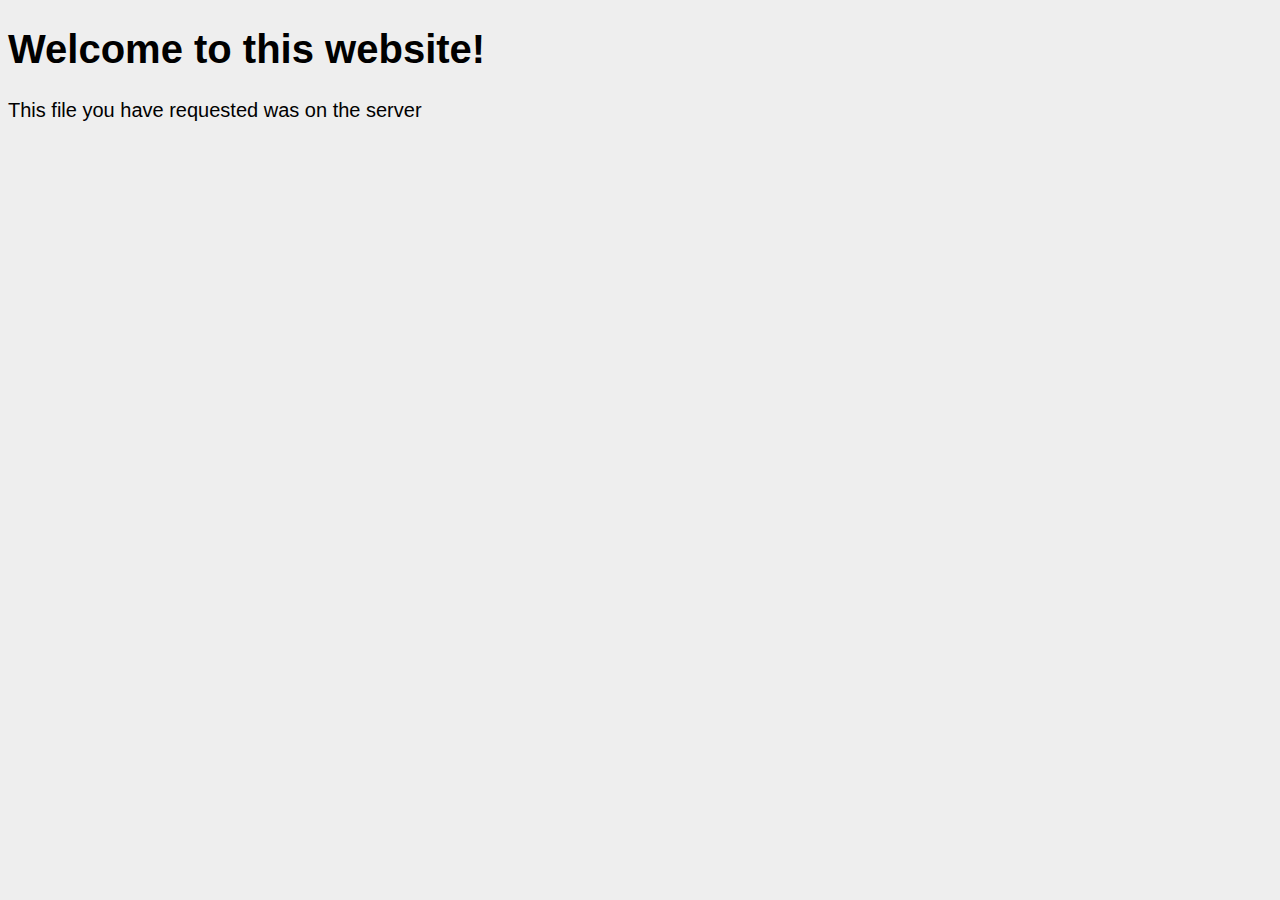
==== Python Web Server/index.html @ b3f5dee2 "first commit" ====
<!DOCTYPE html>
<html lang="en">
<head>
    <meta charset="UTF-8">
    <meta name="viewport" content="width=device-width, initial-scale=1.0">
    <title>Document</title>
    <link rel="stylesheet" href="style.css">
</head>
<body>
    <h1>Welcome to this website!</h1>
    <p>This file you have requested was on the server</p>
</body>
</html>
---- Python Web Server/style.css ----
body {
    font-family: 'Gill Sans', 'Gill Sans MT', Calibri, 'Trebuchet MS', sans-serif;
    font-size: 20px;
    background-color: #EEE;
}
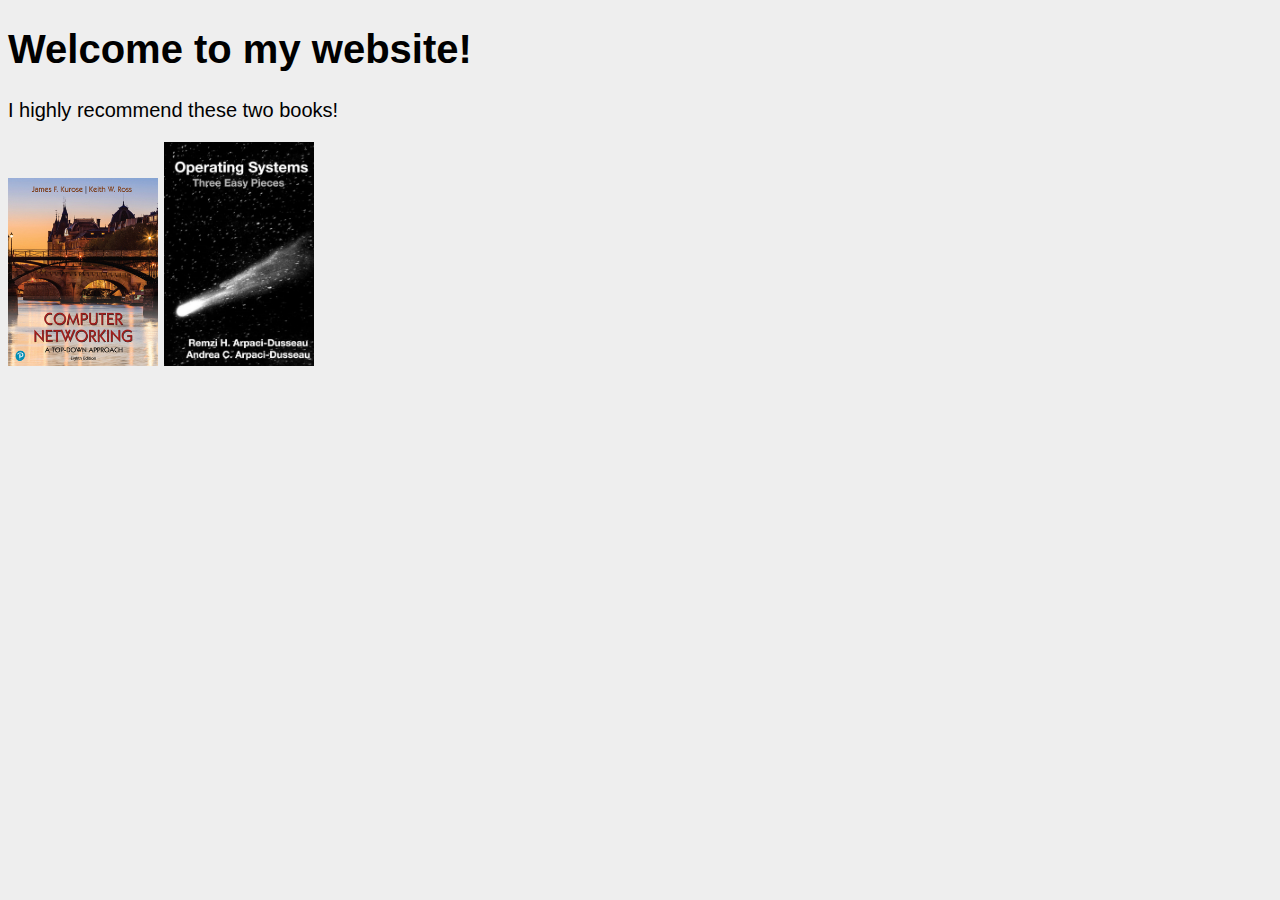
==== commit 7229c835: "refactoring" ====
--- a/Python Web Server/index.html
+++ b/Python Web Server/index.html
@@ -4,10 +4,15 @@
     <meta charset="UTF-8">
     <meta name="viewport" content="width=device-width, initial-scale=1.0">
     <title>Document</title>
-    <link rel="stylesheet" href="style.css">
+    <link rel="stylesheet" href="styles/style.css">
 </head>
 <body>
-    <h1>Welcome to this website!</h1>
-    <p>This file you have requested was on the server</p>
+    <h1>Welcome to my website!</h1>
+    <p>I highly recommend these two books!</p>
+    <img src="images/image1.jpg" alt="" width="150">
+    <img src="images/image2.jpg" alt="" width="150">
+
+
+
 </body>
 </html>--- a/Python Web Server/styles/style.css
+++ b/Python Web Server/styles/style.css
@@ -0,0 +1,6 @@
+body {
+    font-family: 'Gill Sans', 'Gill Sans MT', Calibri, 'Trebuchet MS', sans-serif;
+    font-size: 20px;
+    background-color: #EEE;
+}
+
